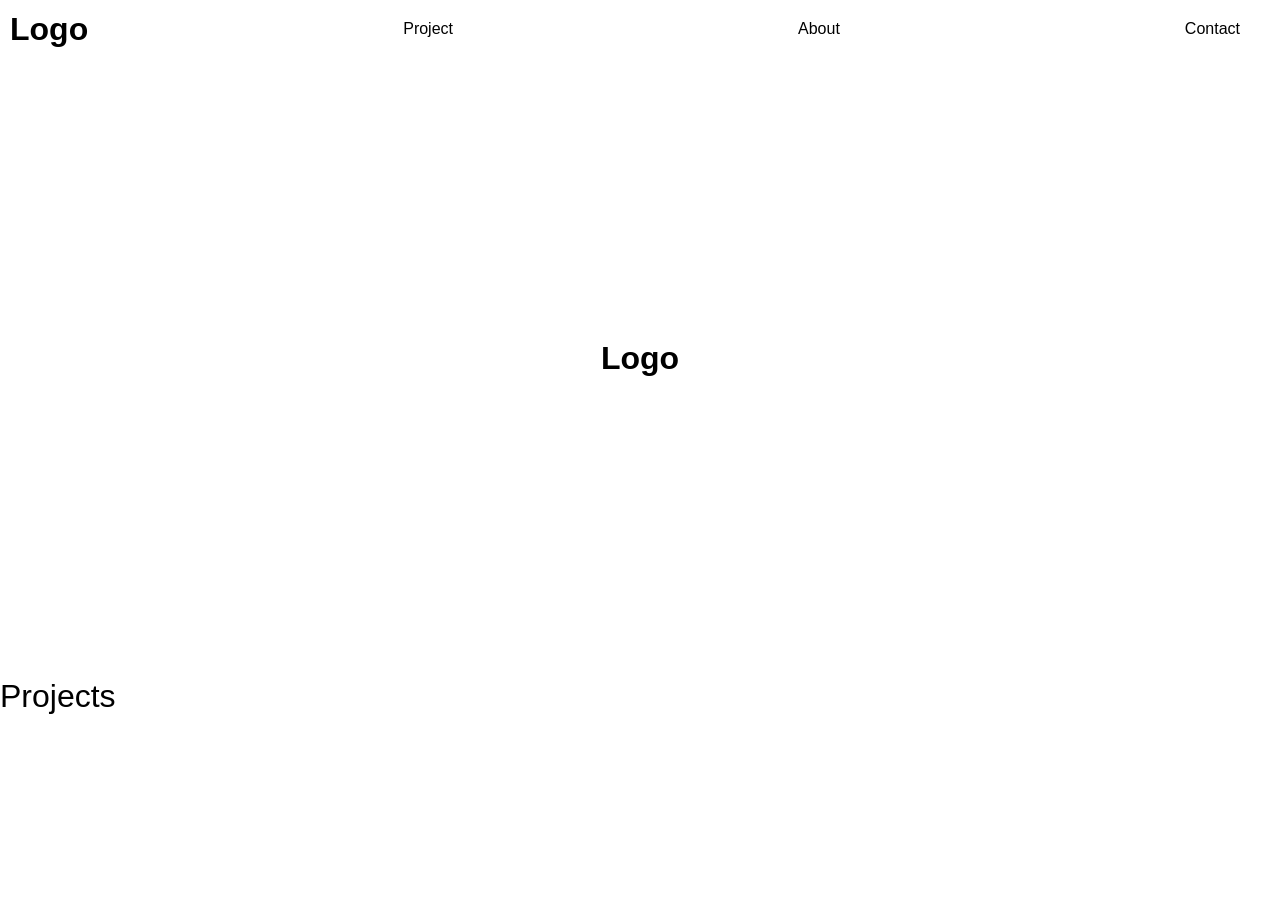
==== day4/index.html @ da797f4d "first commit" ====
<!DOCTYPE html>
<html lang="en">
<head>
    <meta charset="UTF-8">
    <meta name="viewport" content="width=device-width, initial-scale=1.0">
    <title>Day 4</title>
    <link rel="stylesheet" href="style.css">
</head>
<body>
    <div class="navbar">
        <h1>Logo</h1>
                <a href="">Project</a>
                <a href="">About</a>
                <a href="">Contact</a>
    </div>
    <div class="hero">
        <h1>Logo</h1>
    </div>
    <header>Projects</header>
    <div class="project">

        <img src="https://www.w3schools.com/w3images/house2.jpg" alt="">
        <img src="https://www.w3schools.com/w3images/house2.jpg" alt="">
        <img src="https://www.w3schools.com/w3images/house2.jpg" alt="">
        <img src="https://www.w3schools.com/w3images/house2.jpg" alt="">
        <img src="https://www.w3schools.com/w3images/house2.jpg" alt="">
        <img src="https://www.w3schools.com/w3images/house2.jpg" alt="">
        <img src="https://www.w3schools.com/w3images/house2.jpg" alt="">
        <img src="https://www.w3schools.com/w3images/house2.jpg" alt="">

    </div>
</body>
</html>
---- day4/style.css ----
*{
    margin: 0%;
    padding: 0;
    box-sizing: border-box;
    font-family: 'Franklin Gothic Medium', 'Arial Narrow', Arial, sans-serif;
}
.navbar {
    padding: 10px;

    display: flex;
    align-items: center;
    justify-content: space-between;
}

.navbar a {
    text-decoration: none;

    color: black;
    padding: 10px 30px;
    display: flex;
    justify-content: end;
}
.hero
{
    display: flex;
    align-items: center;
    justify-content: center;
    height: 600px;
    background-image: url(https://www.w3schools.com/w3images/architect.jpg);
    background-size: cover;
}
.project{
    display: grid;
    grid-template-columns: 1fr 1fr 1fr 1fr;
    gap: 20px;
}

.project img{
    width: 100%;
}

header
{
    font-size: 32px;
    margin: 20px 0;
}
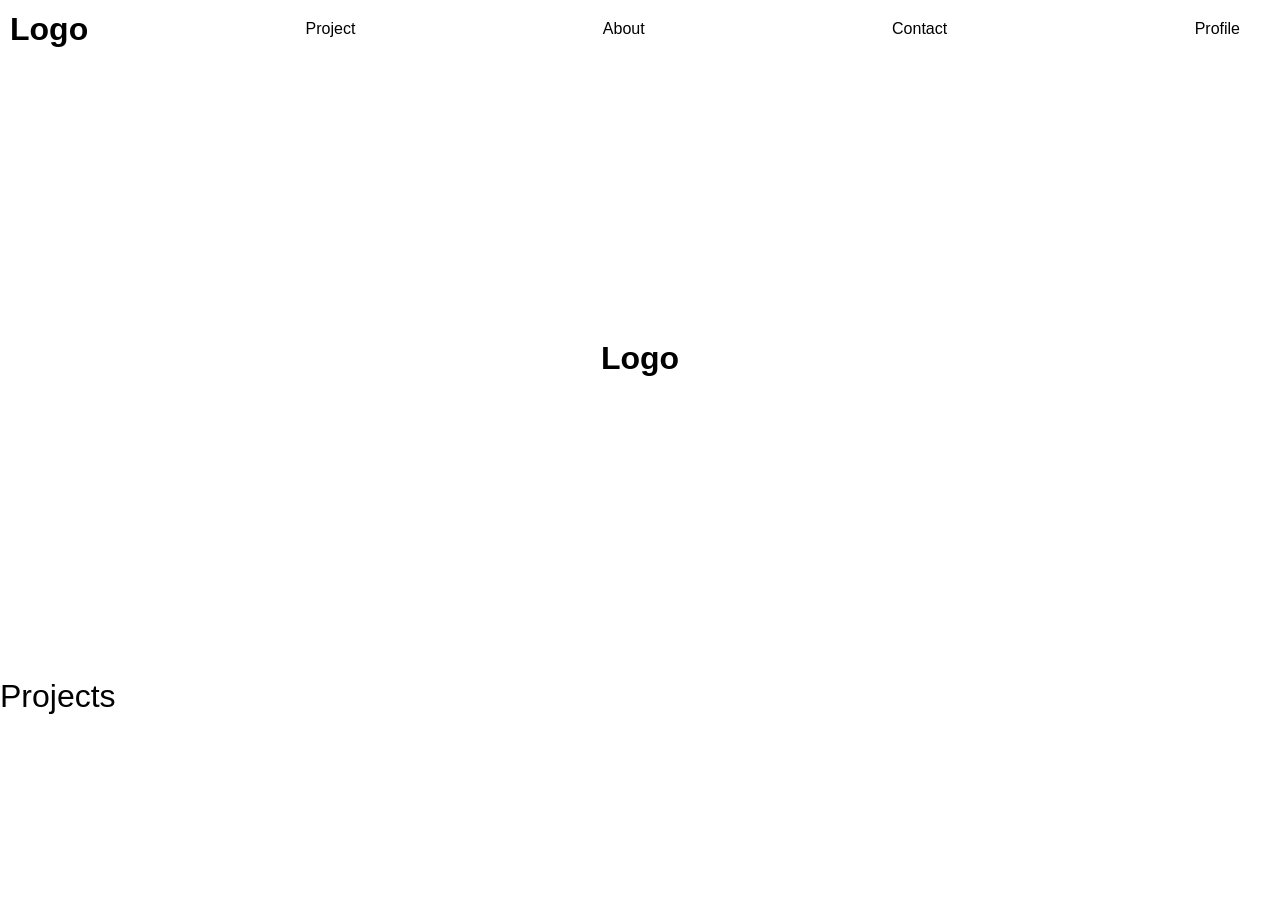
==== commit 432d44a6: "second commit" ====
--- a/day4/index.html
+++ b/day4/index.html
@@ -12,6 +12,7 @@
                 <a href="">Project</a>
                 <a href="">About</a>
                 <a href="">Contact</a>
+                <a href="">Profile</a>
     </div>
     <div class="hero">
         <h1>Logo</h1>
